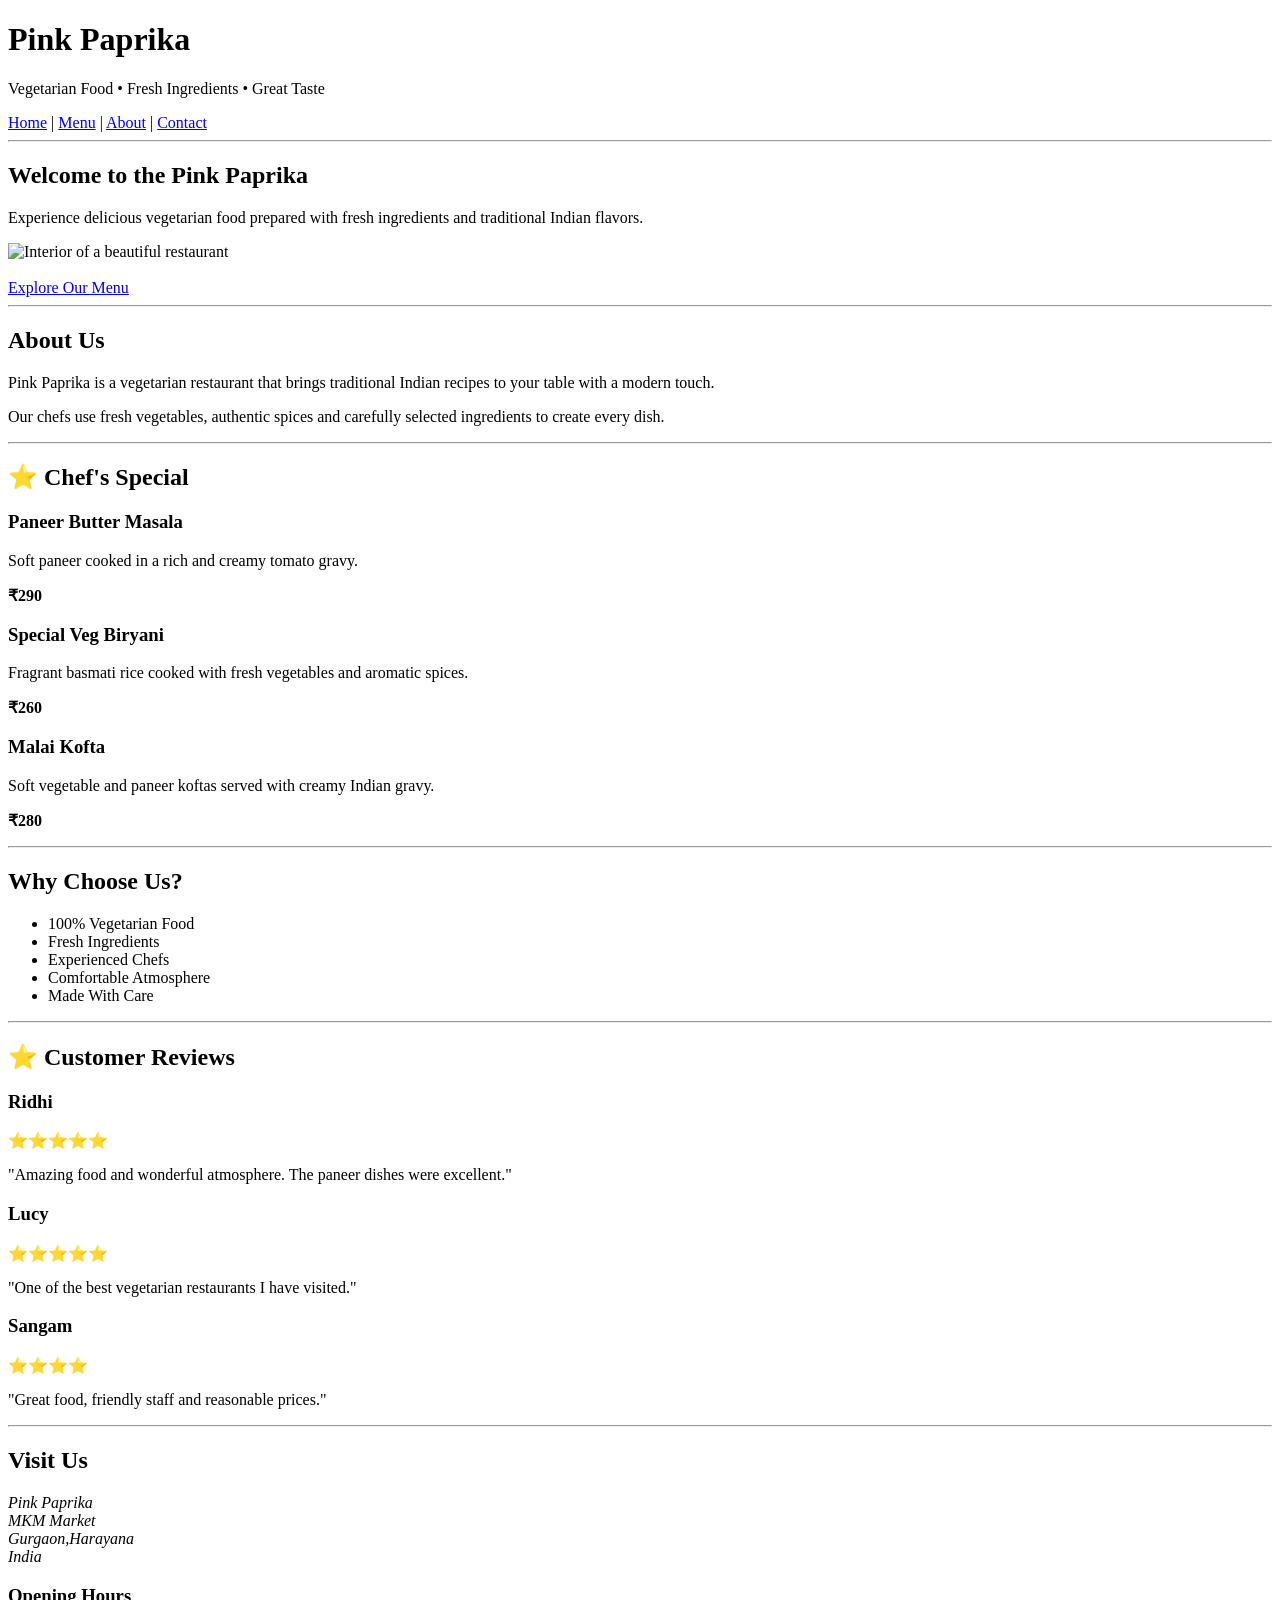
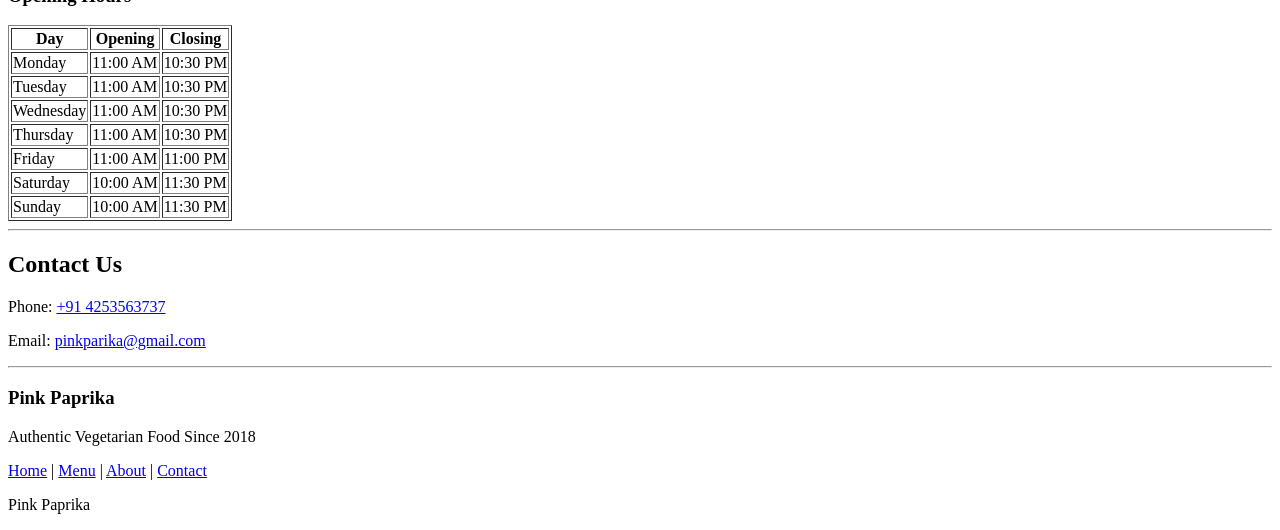
==== Index.html @ c0ce787e "Add files via upload" ====
<!DOCTYPE html>
<html lang="en">

<head>
    <meta charset="UTF-8">
    <meta name="viewport" content="width=device-width, initial-scale=1.0">
    <title>Pink Paprika | Home</title>
</head>

<body>
    <header>

        <h1>Pink Paprika</h1>

        <p>Vegetarian Food • Fresh Ingredients • Great Taste</p>

        <nav>
            <a href="index.html">Home</a> |
            <a href="menu.html">Menu</a> |
            <a href="#about">About</a> |
            <a href="#contact">Contact</a>
        </nav>

    </header>

    <hr>
    <main>

        <section>
            <h2>Welcome to the Pink Paprika</h2>

            <p>
                Experience delicious vegetarian food prepared with
                fresh ingredients and traditional Indian flavors.
            </p>

            <img
                src="https://images.unsplash.com/photo-1517248135467-4c7edcad34c4"
                alt="Interior of a beautiful restaurant"
                width="600"
            >

            <br><br>

            <a href="menu.html"> Explore Our Menu</a>
        </section>

        <hr>
        <section id="about">

            <h2>About Us</h2>

            <p>
                Pink Paprika is a vegetarian restaurant that brings
                traditional Indian recipes to your table with a modern touch.
            </p>

            <p>
                Our chefs use fresh vegetables, authentic spices and
                carefully selected ingredients to create every dish.
            </p>

        </section>

        <hr>
        <section>

            <h2>⭐ Chef's Special</h2>

            <article>

                <h3>Paneer Butter Masala</h3>

                <p>
                    Soft paneer cooked in a rich and creamy tomato gravy.
                </p>

                <p><strong>₹290</strong></p>

            </article>

            <article>

                <h3>Special Veg Biryani</h3>

                <p>
                    Fragrant basmati rice cooked with fresh vegetables
                    and aromatic spices.
                </p>

                <p><strong>₹260</strong></p>

            </article>

            <article>

                <h3>Malai Kofta</h3>

                <p>
                    Soft vegetable and paneer koftas served with
                    creamy Indian gravy.
                </p>

                <p><strong>₹280</strong></p>

            </article>

        </section>

        <hr>
        <section>

            <h2>Why Choose Us?</h2>

            <ul>
                <li> 100% Vegetarian Food</li>
                <li> Fresh Ingredients</li>
                <li> Experienced Chefs</li>
                <li> Comfortable Atmosphere</li>
                <li> Made With Care</li>
            </ul>

        </section>

        <hr>
        <section>

            <h2>⭐ Customer Reviews</h2>

            <article>
                <h3>Ridhi</h3>
                <p>⭐⭐⭐⭐⭐</p>
                <p>
                    "Amazing food and wonderful atmosphere.
                    The paneer dishes were excellent."
                </p>
            </article>

            <article>
                <h3>Lucy</h3>
                <p>⭐⭐⭐⭐⭐</p>
                <p>
                    "One of the best vegetarian restaurants
                    I have visited."
                </p>
            </article>

            <article>
                <h3>Sangam</h3>
                <p>⭐⭐⭐⭐</p>
                <p>
                    "Great food, friendly staff and reasonable prices."
                </p>
            </article>

        </section>

        <hr>
        <section>

            <h2> Visit Us</h2>

            <address>
                Pink Paprika<br>
                MKM Market<br>
                Gurgaon,Harayana<br>
                India
            </address>

            <h3>Opening Hours</h3>

            <table border="1">

                <tr>
                    <th>Day</th>
                    <th>Opening</th>
                    <th>Closing</th>
                </tr>

                <tr>
                    <td>Monday</td>
                    <td>11:00 AM</td>
                    <td>10:30 PM</td>
                </tr>

                <tr>
                    <td>Tuesday</td>
                    <td>11:00 AM</td>
                    <td>10:30 PM</td>
                </tr>

                <tr>
                    <td>Wednesday</td>
                    <td>11:00 AM</td>
                    <td>10:30 PM</td>
                </tr>

                <tr>
                    <td>Thursday</td>
                    <td>11:00 AM</td>
                    <td>10:30 PM</td>
                </tr>

                <tr>
                    <td>Friday</td>
                    <td>11:00 AM</td>
                    <td>11:00 PM</td>
                </tr>

                <tr>
                    <td>Saturday</td>
                    <td>10:00 AM</td>
                    <td>11:30 PM</td>
                </tr>

                <tr>
                    <td>Sunday</td>
                    <td>10:00 AM</td>
                    <td>11:30 PM</td>
                </tr>

            </table>

        </section>

        <hr>

        <section id="contact">

            <h2> Contact Us</h2>

            <p>
                Phone:
                <a href="tel:+91535363637">
                    +91 4253563737
                </a>
            </p>

            <p>
                Email:
                <a href="mailto:hello@pinkparika.com">
                    pinkparika@gmail.com
                </a>
            </p>

        </section>

    </main>

    <hr>
    <footer>

        <h3>Pink Paprika</h3>

        <p>Authentic Vegetarian Food Since 2018</p>

        <nav>
            <a href="index.html">Home</a> |
            <a href="menu.html">Menu</a> |
            <a href="#about">About</a> |
            <a href="#contact">Contact</a>
        </nav>

        <p>
            Pink Paprika
        </p>

    </footer>

</body>

</html>
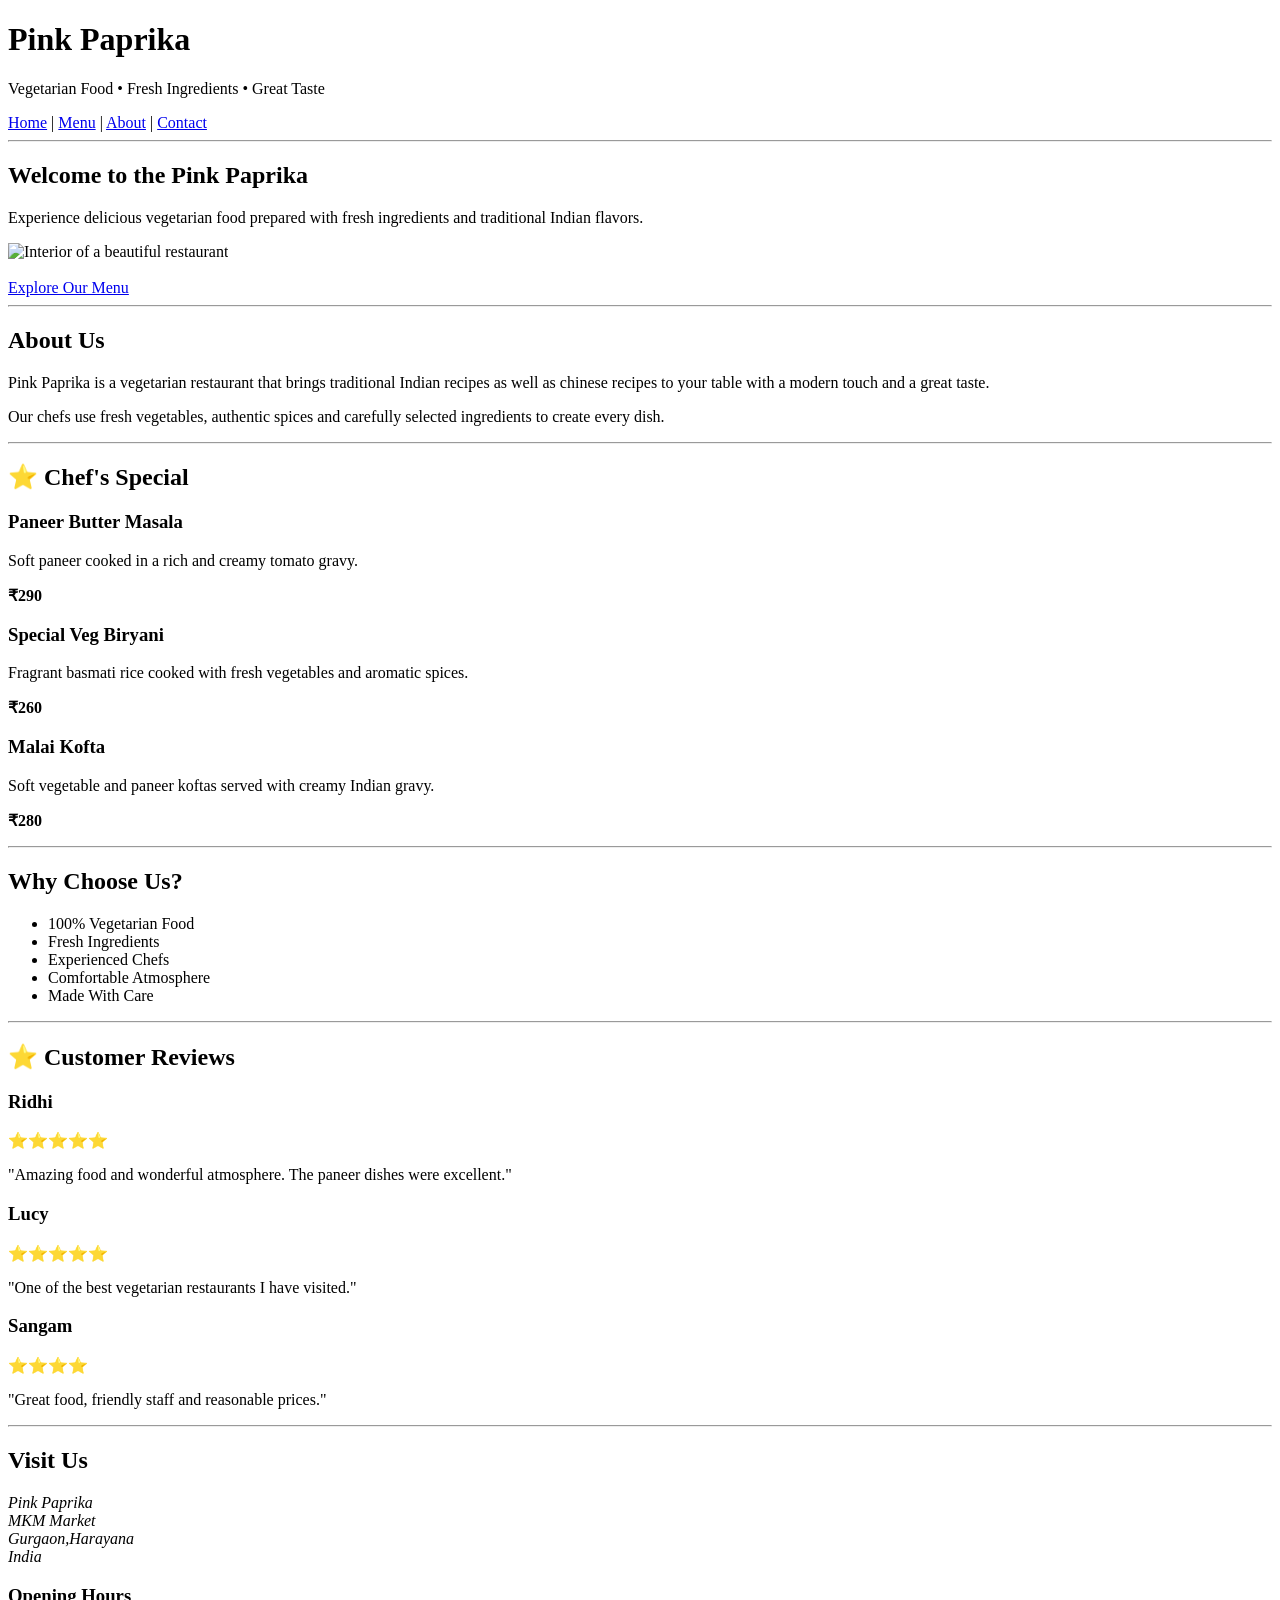
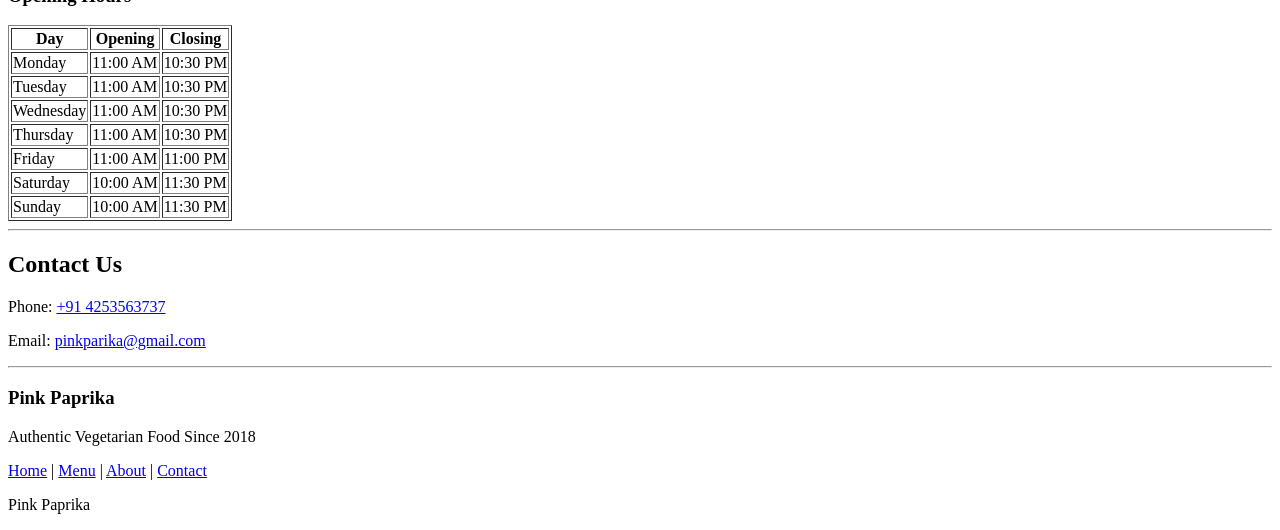
==== commit 1cb86172: "Update Index.html" ====
--- a/Index.html
+++ b/Index.html
@@ -10,7 +10,7 @@
 <body>
     <header>
 
-        <h1>Pink Paprika</h1>
+        <h1> Pink Paprika</h1>
 
         <p>Vegetarian Food • Fresh Ingredients • Great Taste</p>
 
@@ -52,7 +52,8 @@
 
             <p>
                 Pink Paprika is a vegetarian restaurant that brings
-                traditional Indian recipes to your table with a modern touch.
+                
+                traditional Indian recipes as well as chinese recipes to your table with a modern touch and a great taste.
             </p>
 
             <p>
@@ -269,4 +270,4 @@
 
 </body>
 
-</html>+</html>
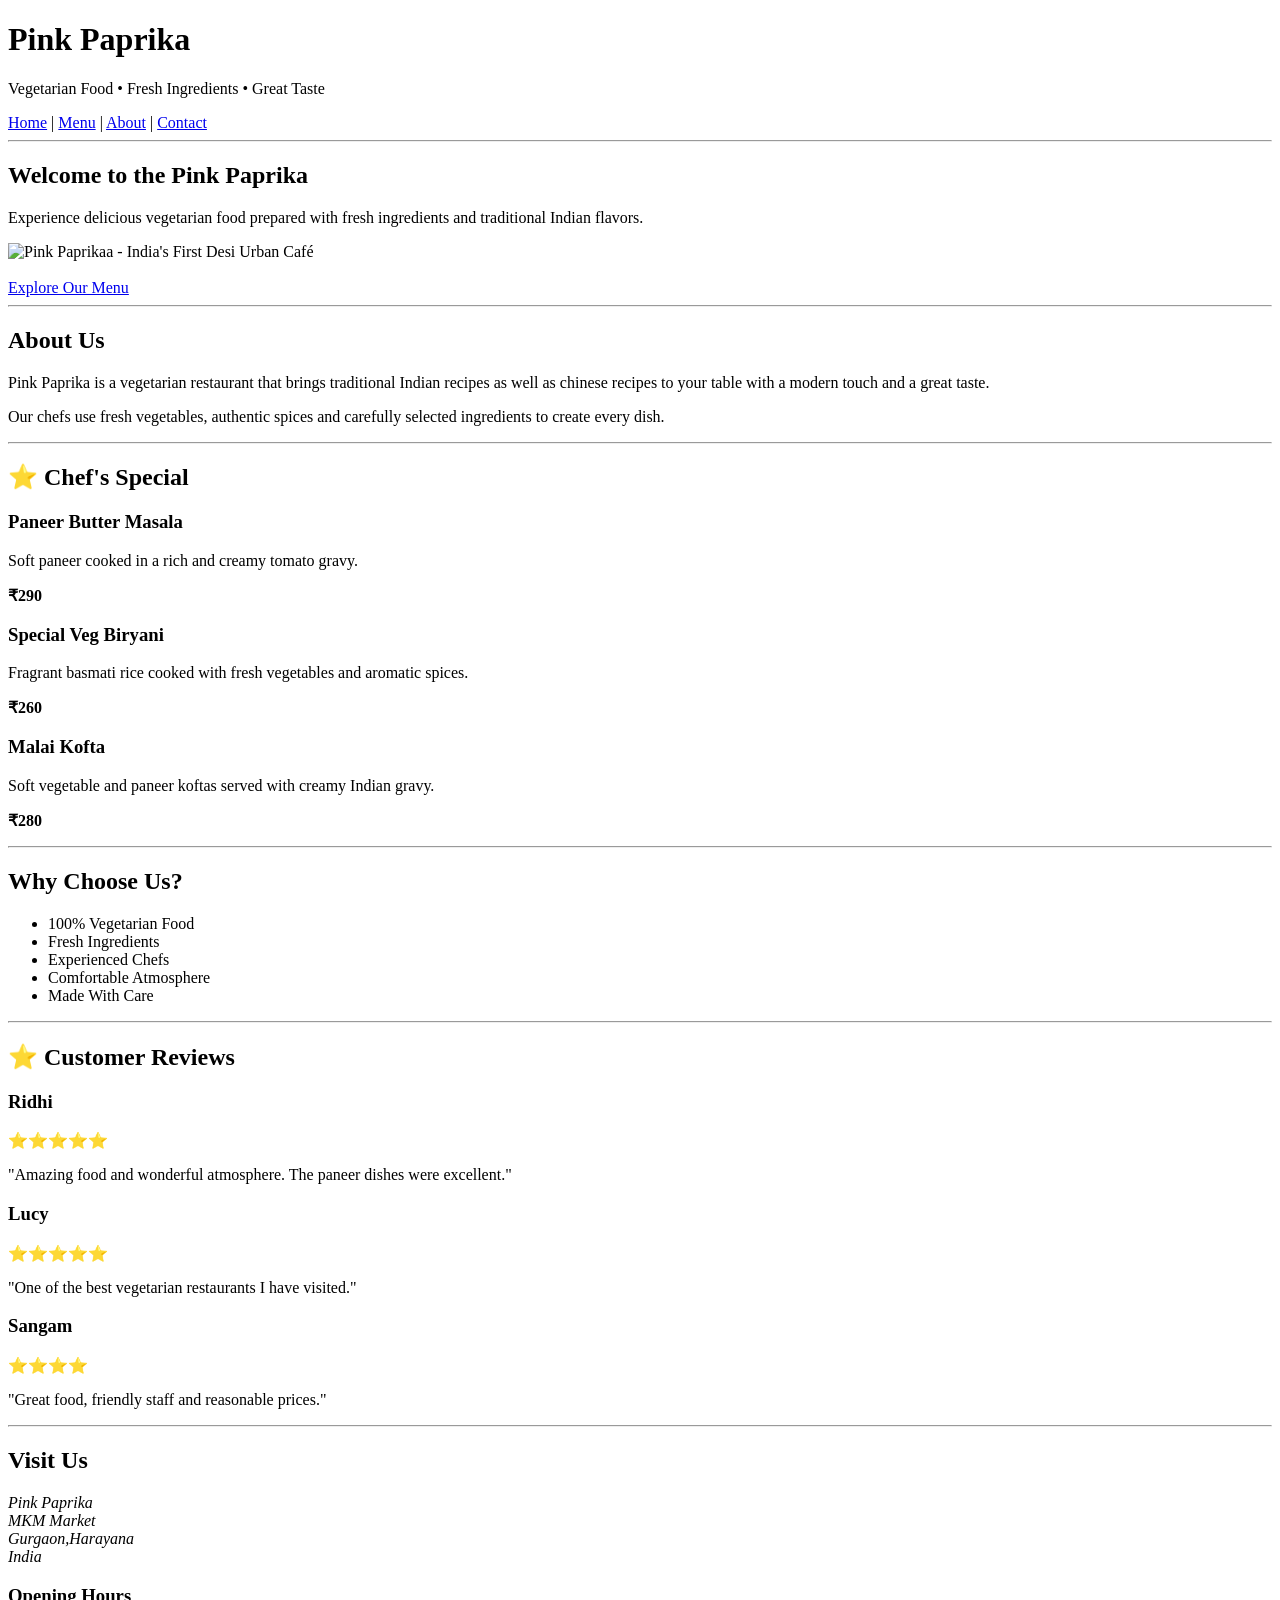
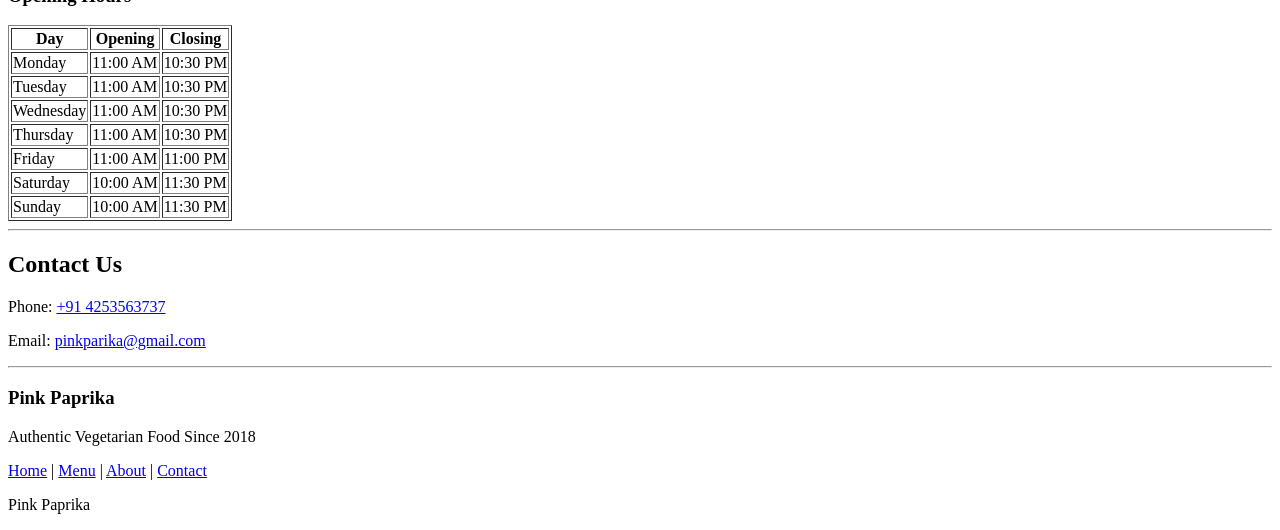
==== commit 13613887: "Update Index.html" ====
--- a/Index.html
+++ b/Index.html
@@ -4,7 +4,7 @@
 <head>
     <meta charset="UTF-8">
     <meta name="viewport" content="width=device-width, initial-scale=1.0">
-    <title>Pink Paprika | Home</title>
+    <title> Pink Paprika | Home </title>
 </head>
 
 <body>
@@ -35,10 +35,10 @@
             </p>
 
             <img
-                src="https://images.unsplash.com/photo-1517248135467-4c7edcad34c4"
-                alt="Interior of a beautiful restaurant"
-                width="600"
-            >
+             src="pp.jpg"
+             alt="Pink Paprikaa - India's First Desi Urban Café"
+>
+            
 
             <br><br>
 
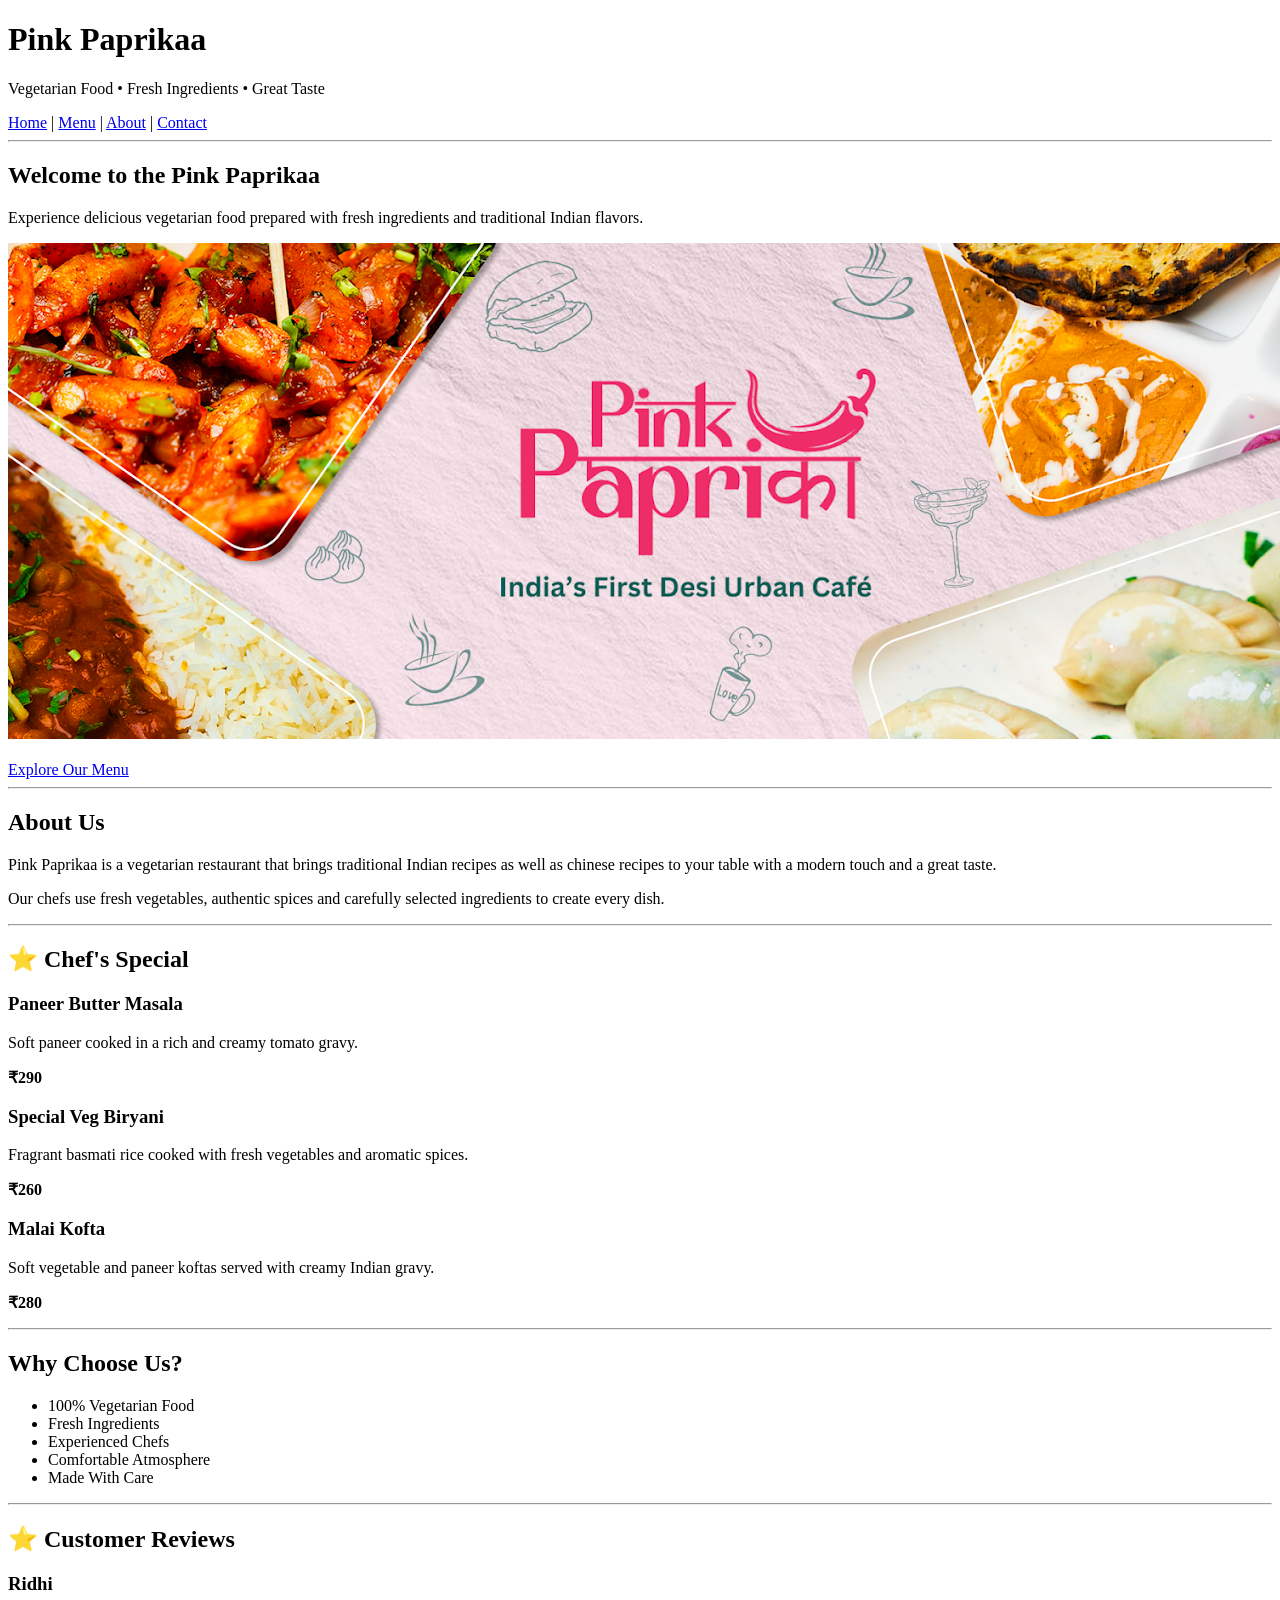
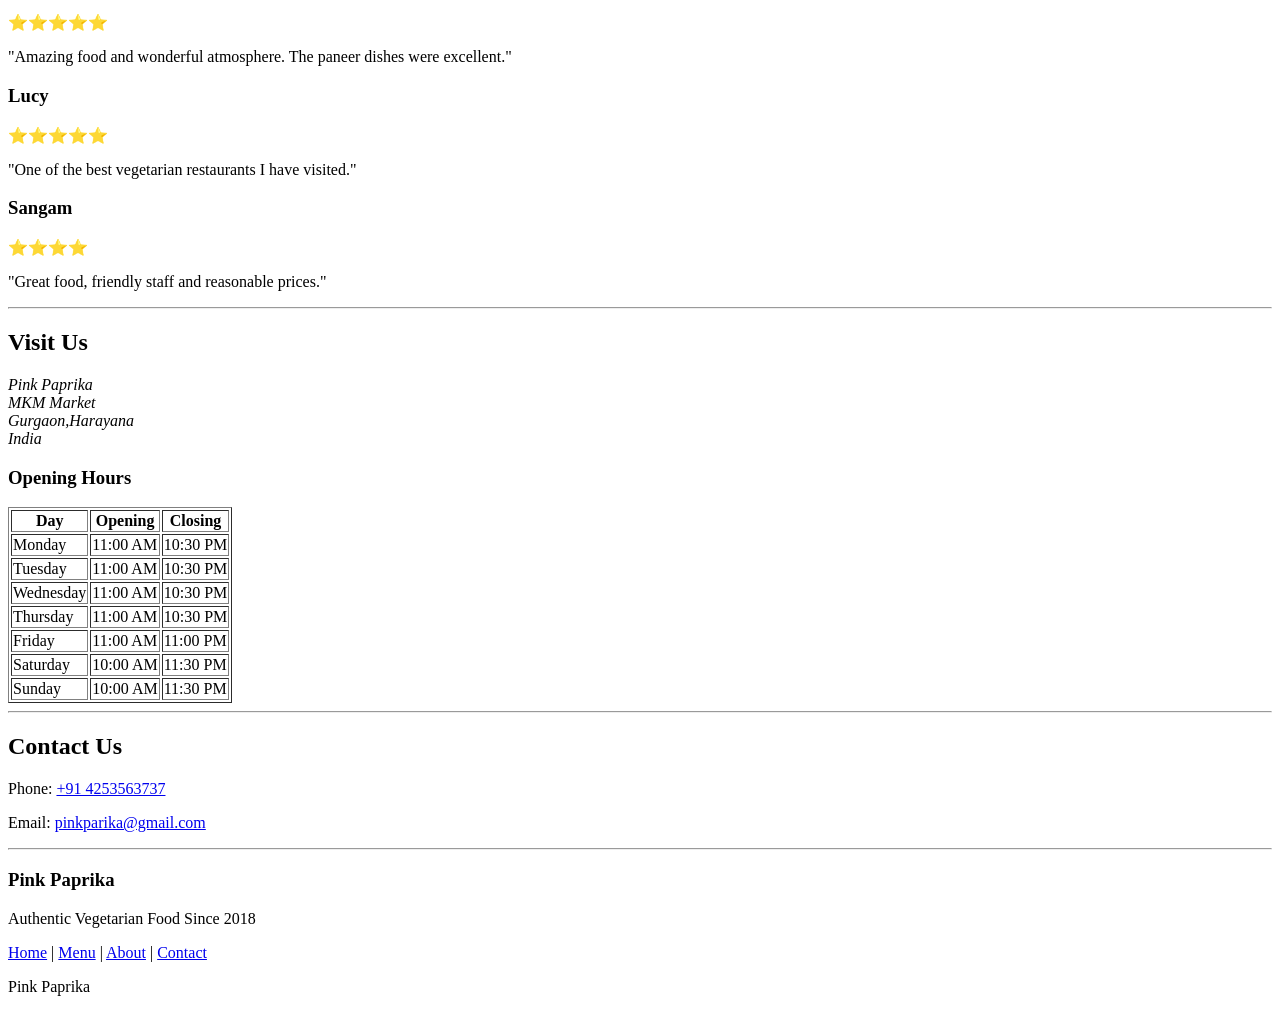
==== commit 9b4d6bf9: "Correct restaurant name to 'Pink Paprikaa' Updated the restaurant name from 'Pink Paprika' to 'Pink " ====
--- a/Index.html
+++ b/Index.html
@@ -4,13 +4,13 @@
 <head>
     <meta charset="UTF-8">
     <meta name="viewport" content="width=device-width, initial-scale=1.0">
-    <title> Pink Paprika | Home </title>
+    <title> Pink Paprikaa | Home </title>
 </head>
 
 <body>
     <header>
 
-        <h1> Pink Paprika</h1>
+        <h1> Pink Paprikaa</h1>
 
         <p>Vegetarian Food • Fresh Ingredients • Great Taste</p>
 
@@ -27,7 +27,7 @@
     <main>
 
         <section>
-            <h2>Welcome to the Pink Paprika</h2>
+            <h2>Welcome to the Pink Paprikaa</h2>
 
             <p>
                 Experience delicious vegetarian food prepared with
@@ -51,7 +51,7 @@
             <h2>About Us</h2>
 
             <p>
-                Pink Paprika is a vegetarian restaurant that brings
+                Pink Paprikaa is a vegetarian restaurant that brings
                 
                 traditional Indian recipes as well as chinese recipes to your table with a modern touch and a great taste.
             </p>
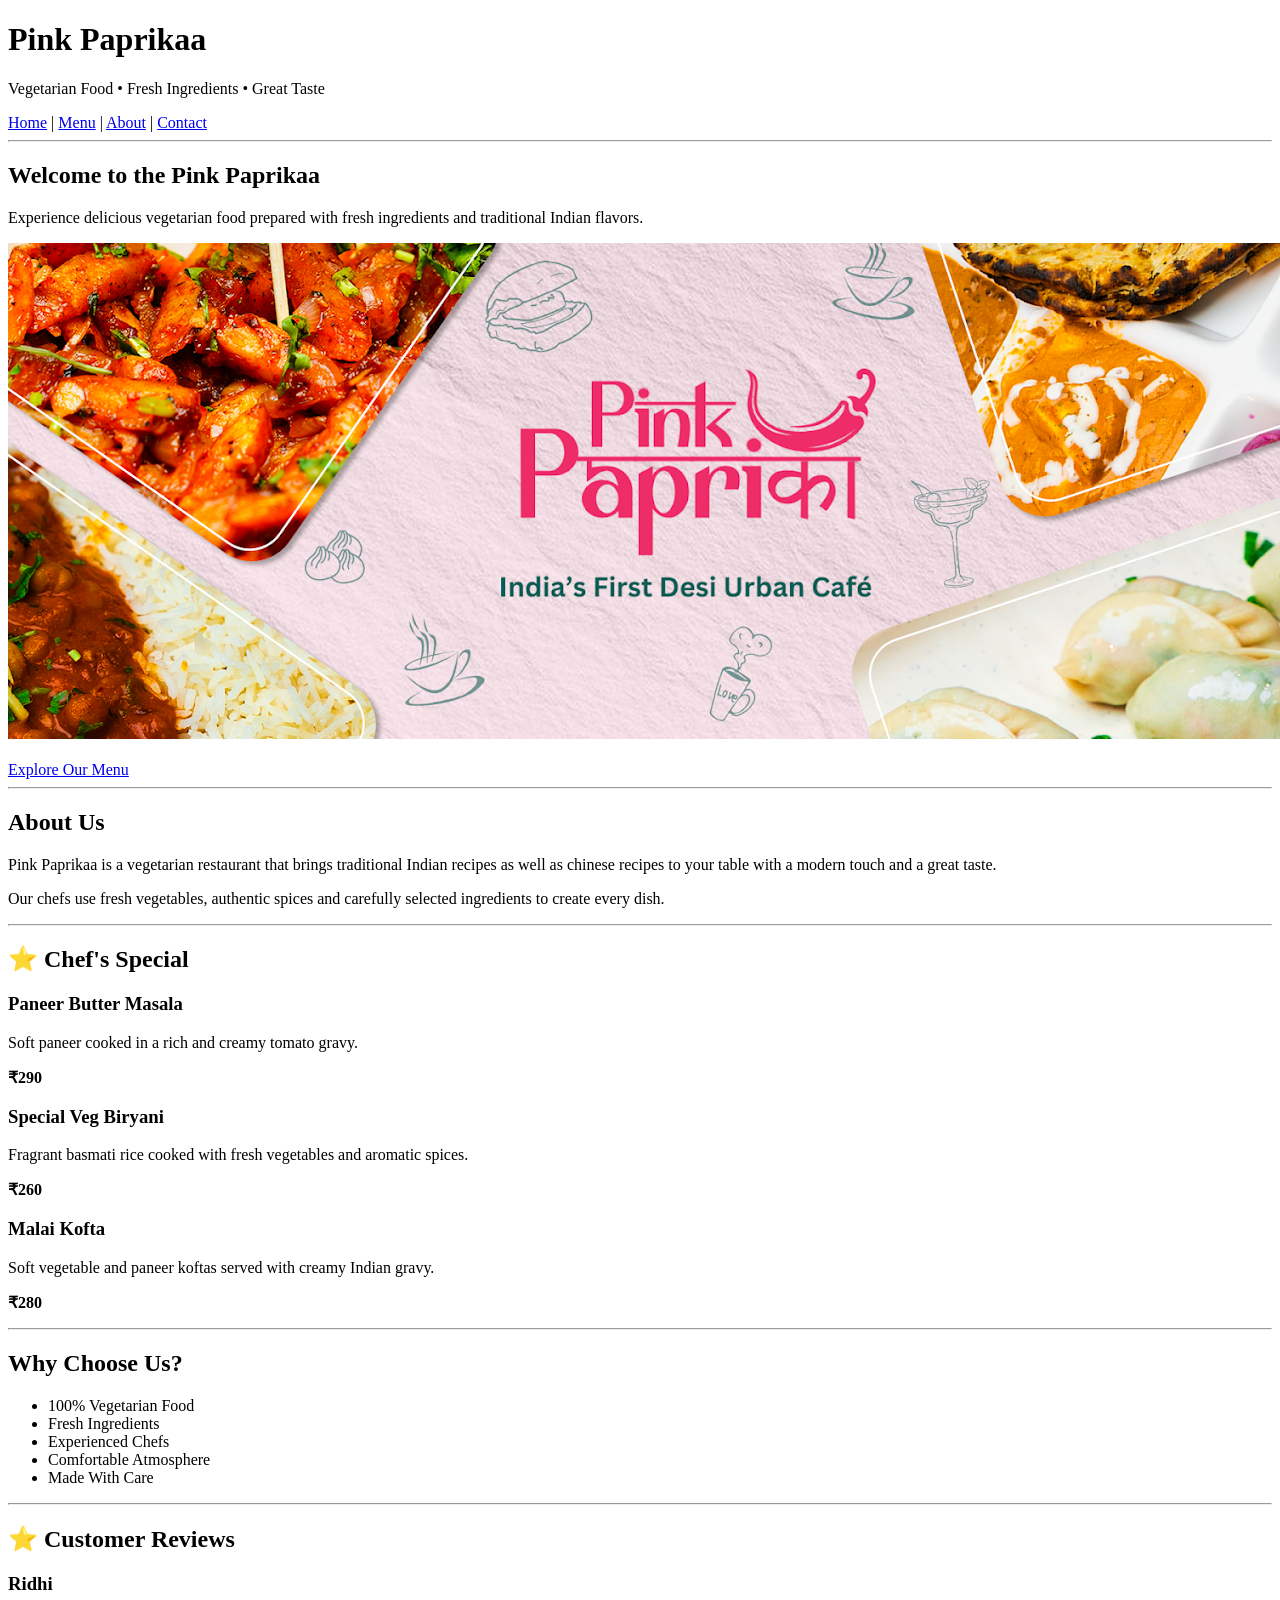
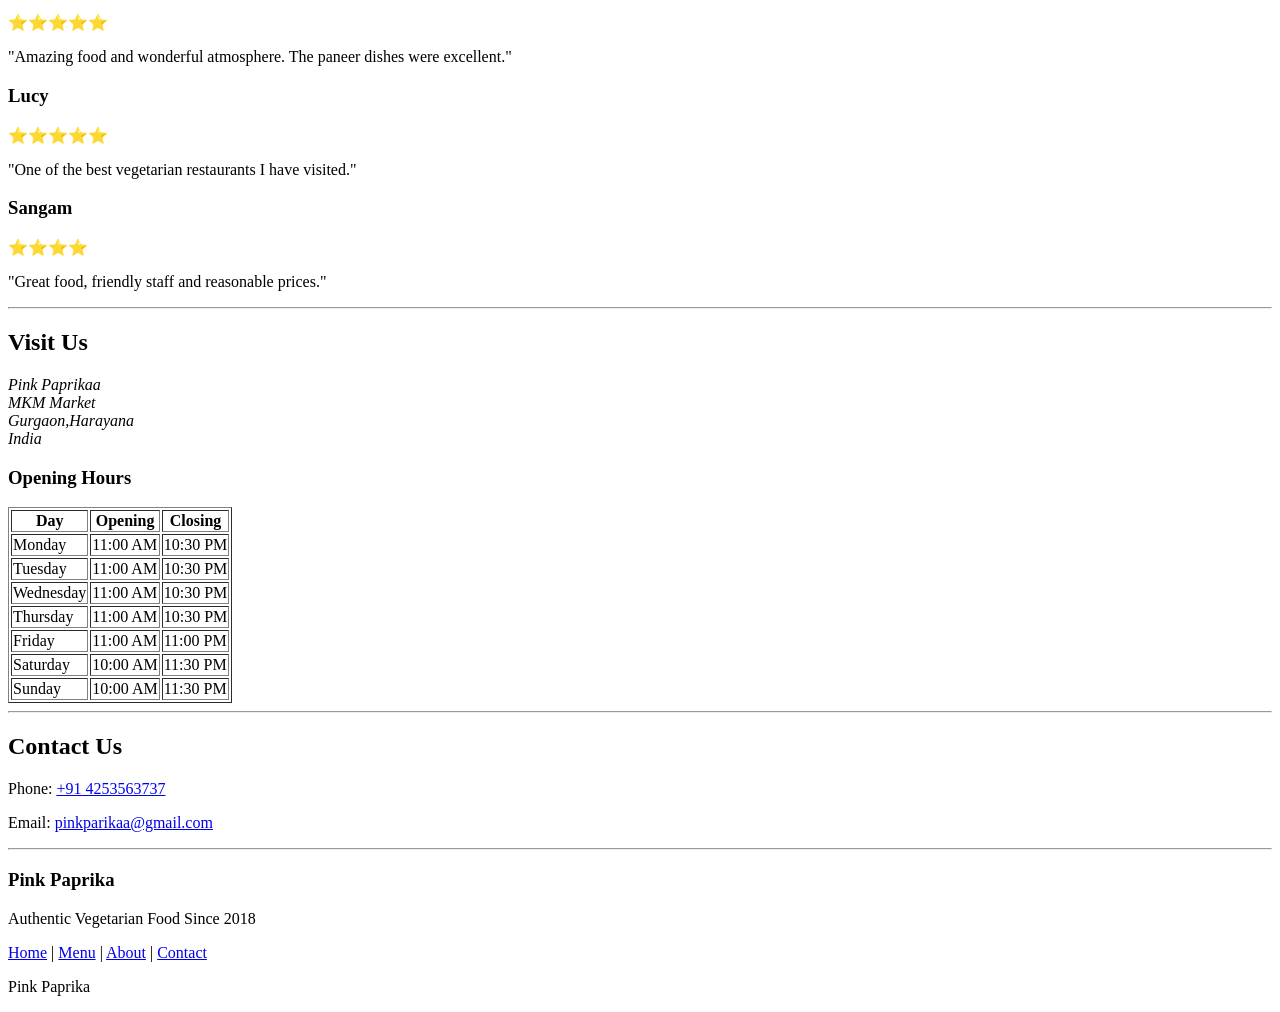
==== commit b30190a6: "Restore Index.html content Restored the original content of the Index.html file after it was removed" ====
--- a/Index.html
+++ b/Index.html
@@ -162,7 +162,7 @@
             <h2> Visit Us</h2>
 
             <address>
-                Pink Paprika<br>
+                Pink Paprikaa<br>
                 MKM Market<br>
                 Gurgaon,Harayana<br>
                 India
@@ -240,7 +240,7 @@
             <p>
                 Email:
                 <a href="mailto:hello@pinkparika.com">
-                    pinkparika@gmail.com
+                    pinkparikaa@gmail.com
                 </a>
             </p>
 
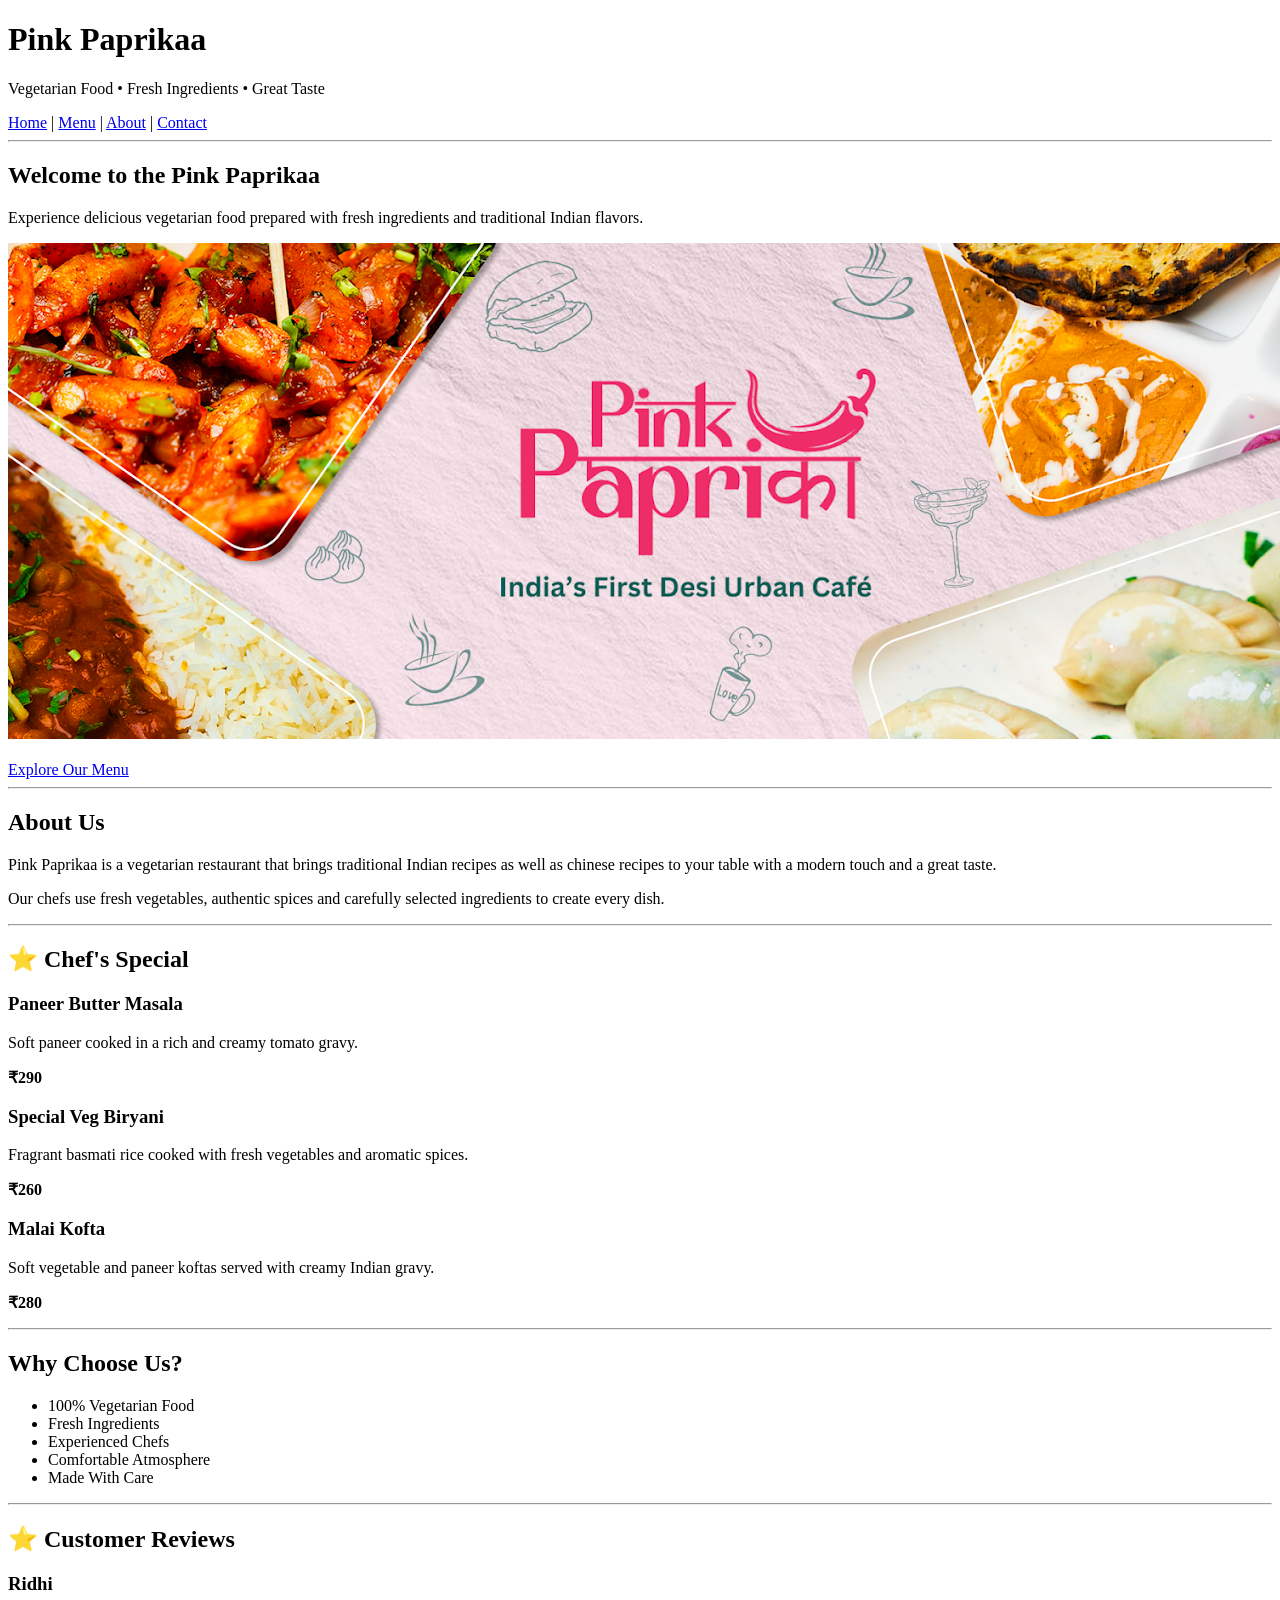
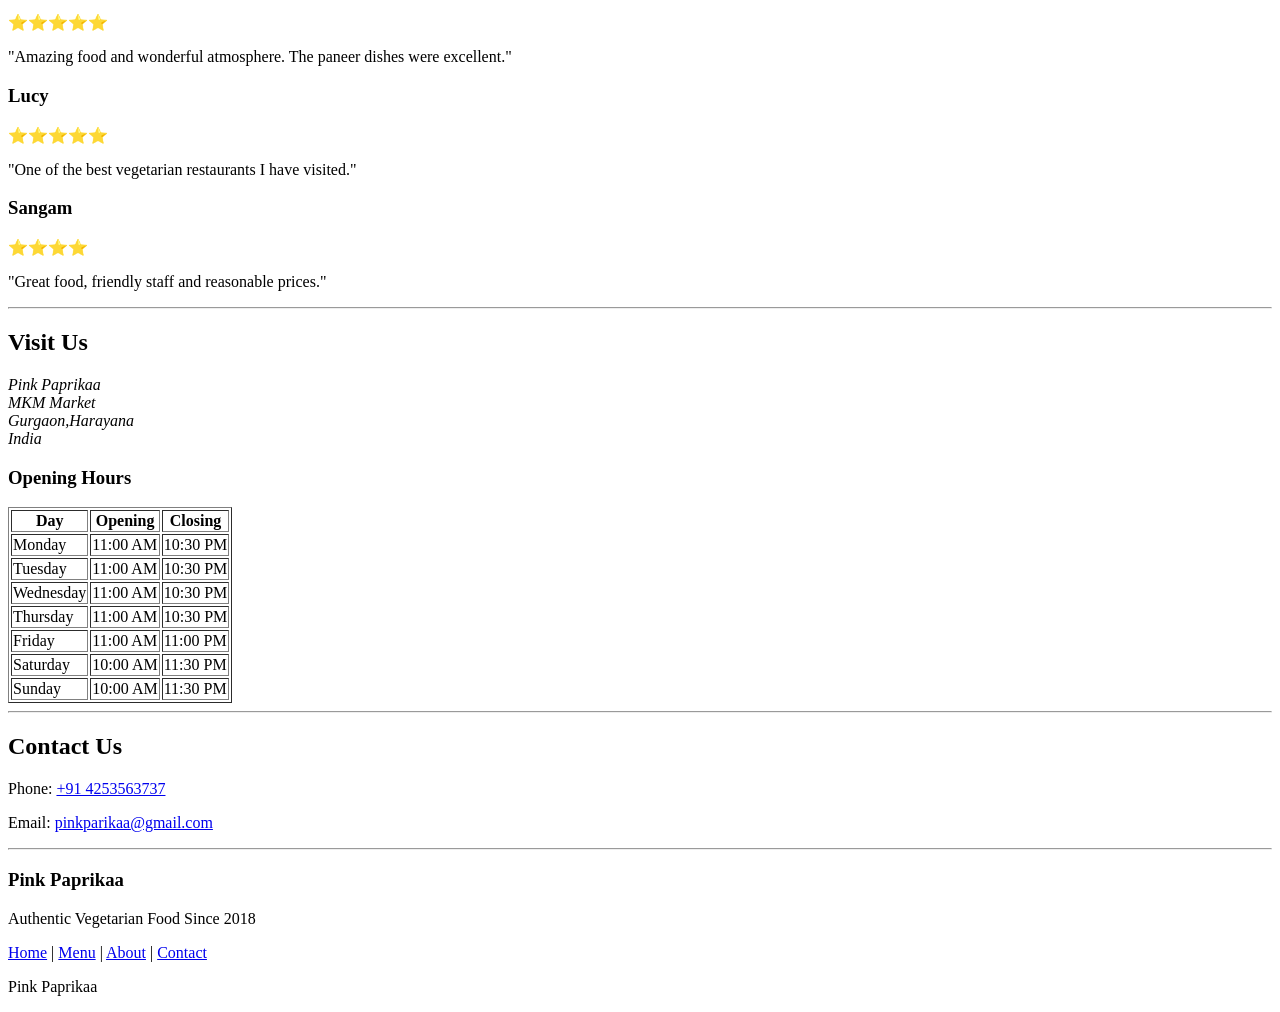
==== commit 900ac7d8: "Fix HTML encoding issues in Index.html" ====
--- a/Index.html
+++ b/Index.html
@@ -251,7 +251,7 @@
     <hr>
     <footer>
 
-        <h3>Pink Paprika</h3>
+        <h3>Pink Paprikaa</h3>
 
         <p>Authentic Vegetarian Food Since 2018</p>
 
@@ -263,7 +263,7 @@
         </nav>
 
         <p>
-            Pink Paprika
+            Pink Paprikaa
         </p>
 
     </footer>
